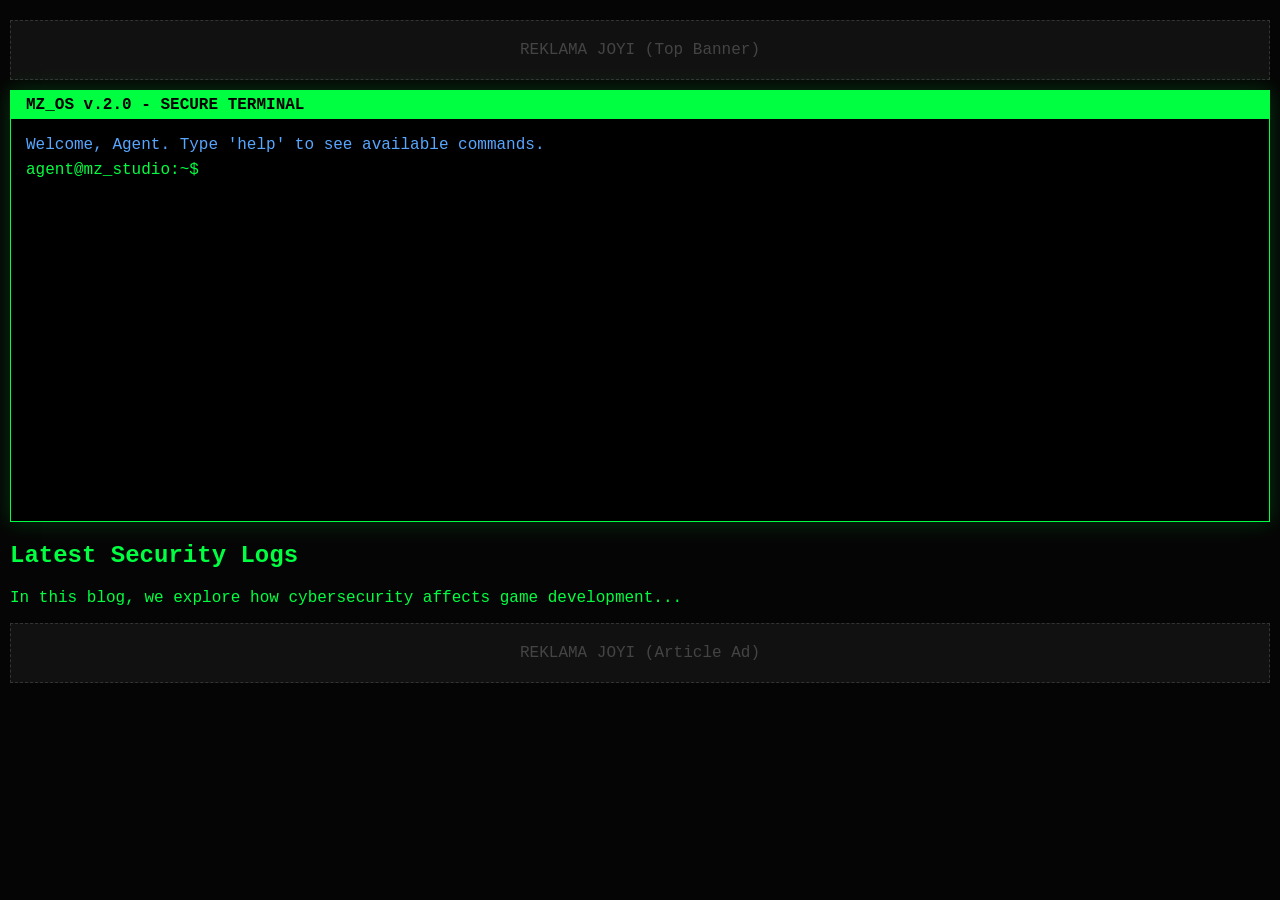
==== index.html @ 39b327cf "Add files via upload" ====
<!DOCTYPE html>
<html lang="en">
<head>
    <meta charset="UTF-8">
    <meta name="viewport" content="width=device-width, initial-scale=1.0">
    <title>MZ HACKER TERMINAL</title>
    <link rel="stylesheet" href="style.css">
</head>
<body>
    <div class="ad-top">REKLAMA JOYI (Top Banner)</div>

    <div class="terminal-container">
        <div class="terminal-header">MZ_OS v.2.0 - SECURE TERMINAL</div>
        <div id="output">
            <p class="system-msg">Welcome, Agent. Type <span class="cmd">'help'</span> to see available commands.</p>
        </div>
        <div class="input-line">
            <span>agent@mz_studio:~$</span>
            <input type="text" id="commandInput" autofocus spellcheck="false">
        </div>
    </div>

    <div class="blog-section">
        <h2>Latest Security Logs</h2>
        <p>In this blog, we explore how cybersecurity affects game development...</p>
        <div class="ad-mid">REKLAMA JOYI (Article Ad)</div>
    </div>

    <script src="script.js"></script>
</body>
</html>
---- style.css ----
body {
    background: #050505;
    color: #00ff41;
    font-family: 'Courier New', monospace;
    margin: 0;
    padding: 10px;
}

.ad-top, .ad-mid {
    background: #111;
    border: 1px dashed #333;
    text-align: center;
    padding: 20px;
    margin: 10px 0;
    color: #444;
}

.terminal-container {
    background: #000;
    border: 1px solid #00ff41;
    height: 400px;
    padding: 15px;
    overflow-y: auto;
    box-shadow: 0 0 20px rgba(0, 255, 65, 0.2);
}

.terminal-header {
    background: #00ff41;
    color: #000;
    margin: -15px -15px 15px -15px;
    padding: 5px 15px;
    font-weight: bold;
}

#output p { margin: 5px 0; line-height: 1.4; }

.input-line { display: flex; gap: 10px; }

input {
    background: transparent;
    border: none;
    color: #00ff41;
    font-family: inherit;
    font-size: 16px;
    outline: none;
    flex: 1;
}

.system-msg { color: #58a6ff; }
.error-msg { color: #ff3333; }
.success-msg { color: #ffff00; }
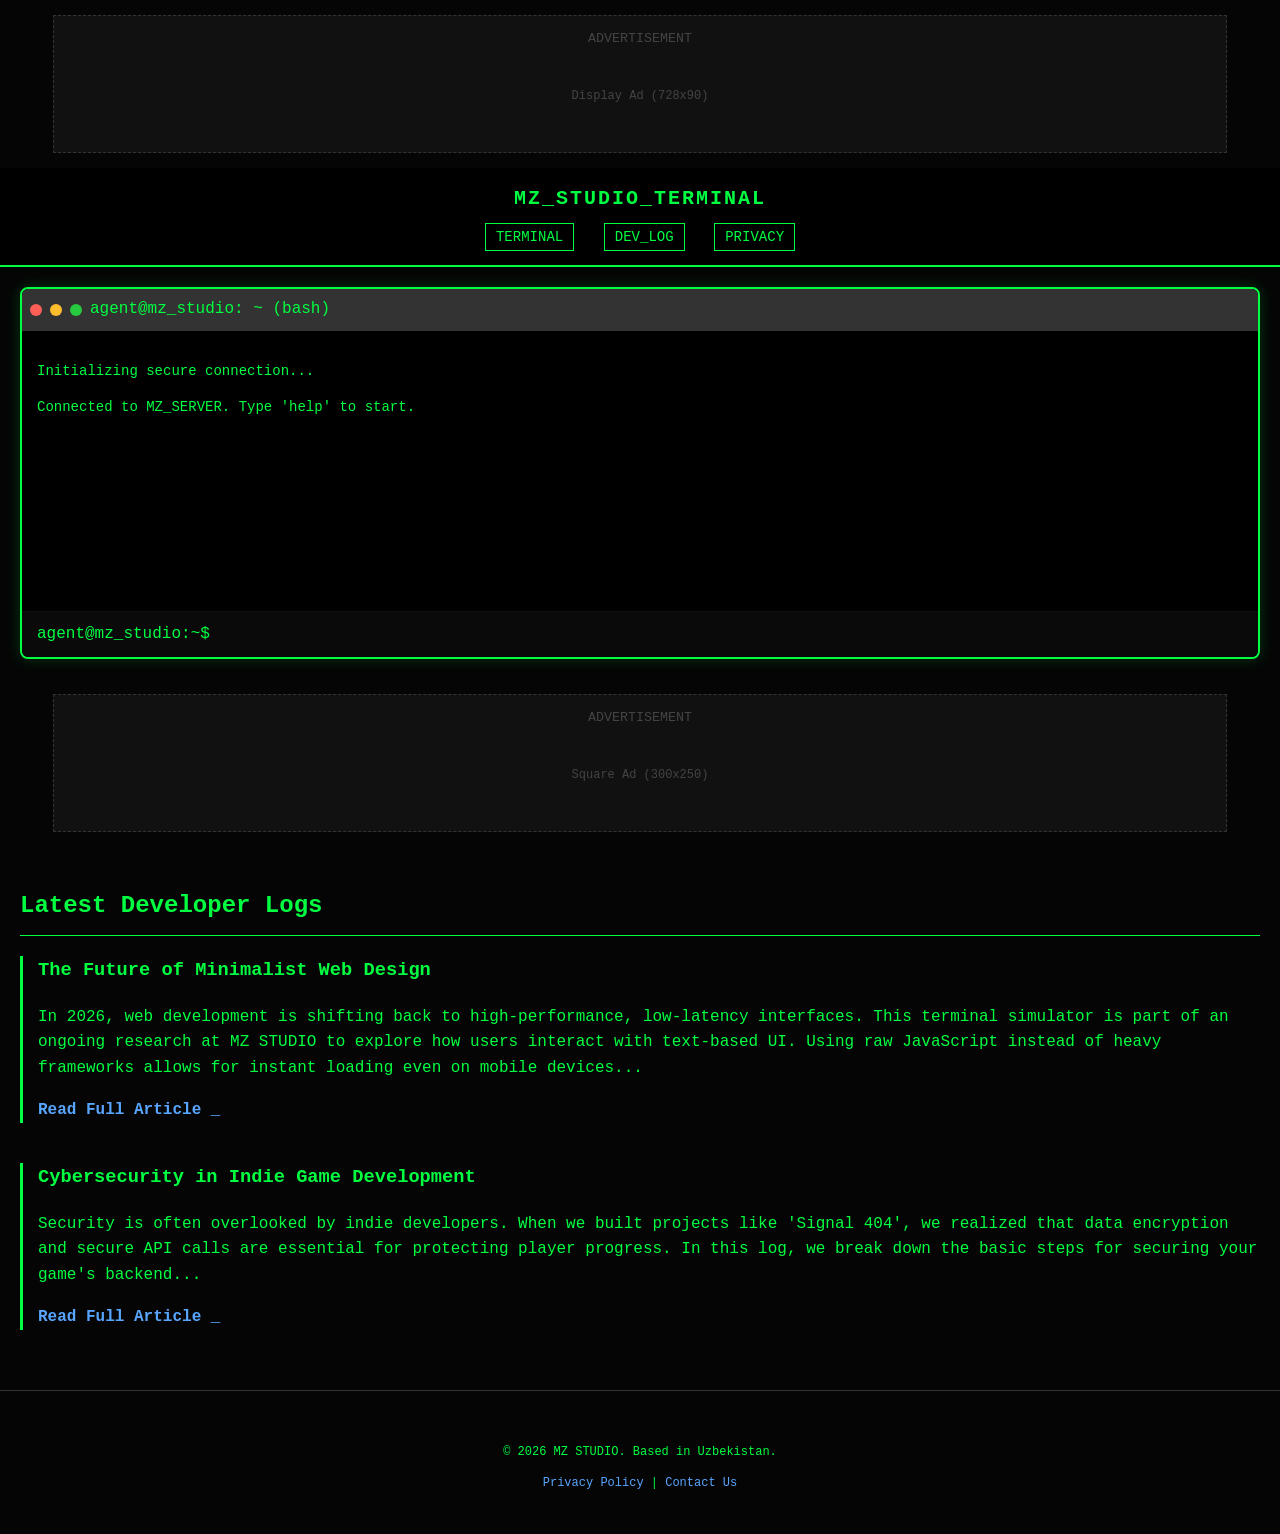
==== commit e258b1ae: "Add files via upload" ====
--- a/index.html
+++ b/index.html
@@ -3,28 +3,80 @@
 <head>
     <meta charset="UTF-8">
     <meta name="viewport" content="width=device-width, initial-scale=1.0">
-    <title>MZ HACKER TERMINAL</title>
+    <title>MZ STUDIO | Hacker Terminal & Dev Log</title>
     <link rel="stylesheet" href="style.css">
-</head>
+    </head>
 <body>
-    <div class="ad-top">REKLAMA JOYI (Top Banner)</div>
 
-    <div class="terminal-container">
-        <div class="terminal-header">MZ_OS v.2.0 - SECURE TERMINAL</div>
-        <div id="output">
-            <p class="system-msg">Welcome, Agent. Type <span class="cmd">'help'</span> to see available commands.</p>
-        </div>
-        <div class="input-line">
-            <span>agent@mz_studio:~$</span>
-            <input type="text" id="commandInput" autofocus spellcheck="false">
+    <div class="ad-container top-ad">
+        <small>ADVERTISEMENT</small>
+        <div class="ad-placeholder">
+            Display Ad (728x90)
         </div>
     </div>
 
-    <div class="blog-section">
-        <h2>Latest Security Logs</h2>
-        <p>In this blog, we explore how cybersecurity affects game development...</p>
-        <div class="ad-mid">REKLAMA JOYI (Article Ad)</div>
-    </div>
+    <header>
+        <div class="logo">MZ_STUDIO_TERMINAL</div>
+        <nav>
+            <a href="#game">TERMINAL</a>
+            <a href="#blog">DEV_LOG</a>
+            <a href="privacy.html">PRIVACY</a>
+        </nav>
+    </header>
+
+    <main>
+        <section id="game" class="terminal-section">
+            <div class="terminal-window">
+                <div class="terminal-header">
+                    <span class="dot red"></span>
+                    <span class="dot yellow"></span>
+                    <span class="dot green"></span>
+                    <span class="title">agent@mz_studio: ~ (bash)</span>
+                </div>
+                <div id="output">
+                    <p class="system-msg">Initializing secure connection...</p>
+                    <p class="system-msg">Connected to MZ_SERVER. Type <span class="cmd">'help'</span> to start.</p>
+                </div>
+                <div class="input-line">
+                    <span class="prompt">agent@mz_studio:~$</span>
+                    <input type="text" id="commandInput" autofocus spellcheck="false" autocomplete="off">
+                </div>
+            </div>
+        </section>
+
+        <div class="ad-container side-ad">
+            <small>ADVERTISEMENT</small>
+            <div class="ad-placeholder">
+                Square Ad (300x250)
+            </div>
+        </div>
+
+        <section id="blog" class="content-section">
+            <h2 class="section-title">Latest Developer Logs</h2>
+            
+            <article class="blog-post">
+                <h3>The Future of Minimalist Web Design</h3>
+                <p>In 2026, web development is shifting back to high-performance, low-latency interfaces. This terminal simulator is part of an ongoing research at MZ STUDIO to explore how users interact with text-based UI. Using raw JavaScript instead of heavy frameworks allows for instant loading even on mobile devices...</p>
+                <a href="#" class="read-more">Read Full Article _</a>
+            </article>
+
+            <article class="blog-post">
+                <h3>Cybersecurity in Indie Game Development</h3>
+                <p>Security is often overlooked by indie developers. When we built projects like 'Signal 404', we realized that data encryption and secure API calls are essential for protecting player progress. In this log, we break down the basic steps for securing your game's backend...</p>
+                <a href="#" class="read-more">Read Full Article _</a>
+            </article>
+        </section>
+    </main>
+
+    <footer>
+        <div class="footer-content">
+            <p>&copy; 2026 MZ STUDIO. Based in Uzbekistan.</p>
+            <div class="footer-links">
+                <a href="privacy.html">Privacy Policy</a> | 
+                <a href="mailto:your-email@example.com">Contact Us</a>
+            </div>
+        </div>
+    </footer>
 
     <script src="script.js"></script>
 </body>
--- a/style.css
+++ b/style.css
@@ -1,40 +1,97 @@
+/* General Reset */
 body {
-    background: #050505;
+    background-color: #050505;
     color: #00ff41;
     font-family: 'Courier New', monospace;
     margin: 0;
-    padding: 10px;
+    padding: 0;
+    line-height: 1.6;
 }
 
-.ad-top, .ad-mid {
+/* AdSense Containers */
+.ad-container {
     background: #111;
     border: 1px dashed #333;
     text-align: center;
-    padding: 20px;
-    margin: 10px 0;
+    padding: 10px;
+    margin: 15px auto;
+    max-width: 90%;
     color: #444;
 }
 
-.terminal-container {
+.ad-placeholder {
+    height: 90px;
+    display: flex;
+    align-items: center;
+    justify-content: center;
+    font-size: 12px;
+}
+
+/* Header & Navigation */
+header {
     background: #000;
+    padding: 15px;
+    border-bottom: 2px solid #00ff41;
+    display: flex;
+    flex-direction: column;
+    align-items: center;
+    gap: 10px;
+}
+
+.logo {
+    font-size: 20px;
+    font-weight: bold;
+    letter-spacing: 2px;
+}
+
+nav a {
+    color: #00ff41;
+    text-decoration: none;
+    margin: 0 10px;
+    font-size: 14px;
     border: 1px solid #00ff41;
-    height: 400px;
-    padding: 15px;
-    overflow-y: auto;
-    box-shadow: 0 0 20px rgba(0, 255, 65, 0.2);
+    padding: 5px 10px;
+}
+
+/* Terminal Window */
+.terminal-section {
+    padding: 20px;
+}
+
+.terminal-window {
+    background: #000;
+    border: 2px solid #00ff41;
+    border-radius: 8px;
+    overflow: hidden;
+    box-shadow: 0 0 15px rgba(0, 255, 65, 0.2);
 }
 
 .terminal-header {
-    background: #00ff41;
-    color: #000;
-    margin: -15px -15px 15px -15px;
-    padding: 5px 15px;
-    font-weight: bold;
+    background: #333;
+    padding: 8px;
+    display: flex;
+    align-items: center;
+    gap: 8px;
 }
 
-#output p { margin: 5px 0; line-height: 1.4; }
+.dot { width: 12px; height: 12px; border-radius: 50%; }
+.red { background: #ff5f56; }
+.yellow { background: #ffbd2e; }
+.green { background: #27c93f; }
 
-.input-line { display: flex; gap: 10px; }
+#output {
+    height: 250px;
+    padding: 15px;
+    overflow-y: auto;
+    font-size: 14px;
+}
+
+.input-line {
+    display: flex;
+    padding: 10px 15px;
+    background: #0a0a0a;
+    border-top: 1px solid #111;
+}
 
 input {
     background: transparent;
@@ -44,8 +101,35 @@
     font-size: 16px;
     outline: none;
     flex: 1;
+    margin-left: 10px;
 }
 
-.system-msg { color: #58a6ff; }
-.error-msg { color: #ff3333; }
-.success-msg { color: #ffff00; }
+/* Blog Content */
+.content-section {
+    padding: 20px;
+}
+
+.section-title {
+    color: #00ff41;
+    border-bottom: 1px solid #00ff41;
+    padding-bottom: 10px;
+}
+
+.blog-post {
+    margin-bottom: 40px;
+    border-left: 3px solid #00ff41;
+    padding-left: 15px;
+}
+
+.blog-post h3 { color: #00ff41; }
+.read-more { color: #58a6ff; text-decoration: none; font-weight: bold; }
+
+/* Footer */
+footer {
+    text-align: center;
+    padding: 40px 20px;
+    border-top: 1px solid #333;
+    font-size: 12px;
+}
+
+.footer-links a { color: #58a6ff; text-decoration: none; }
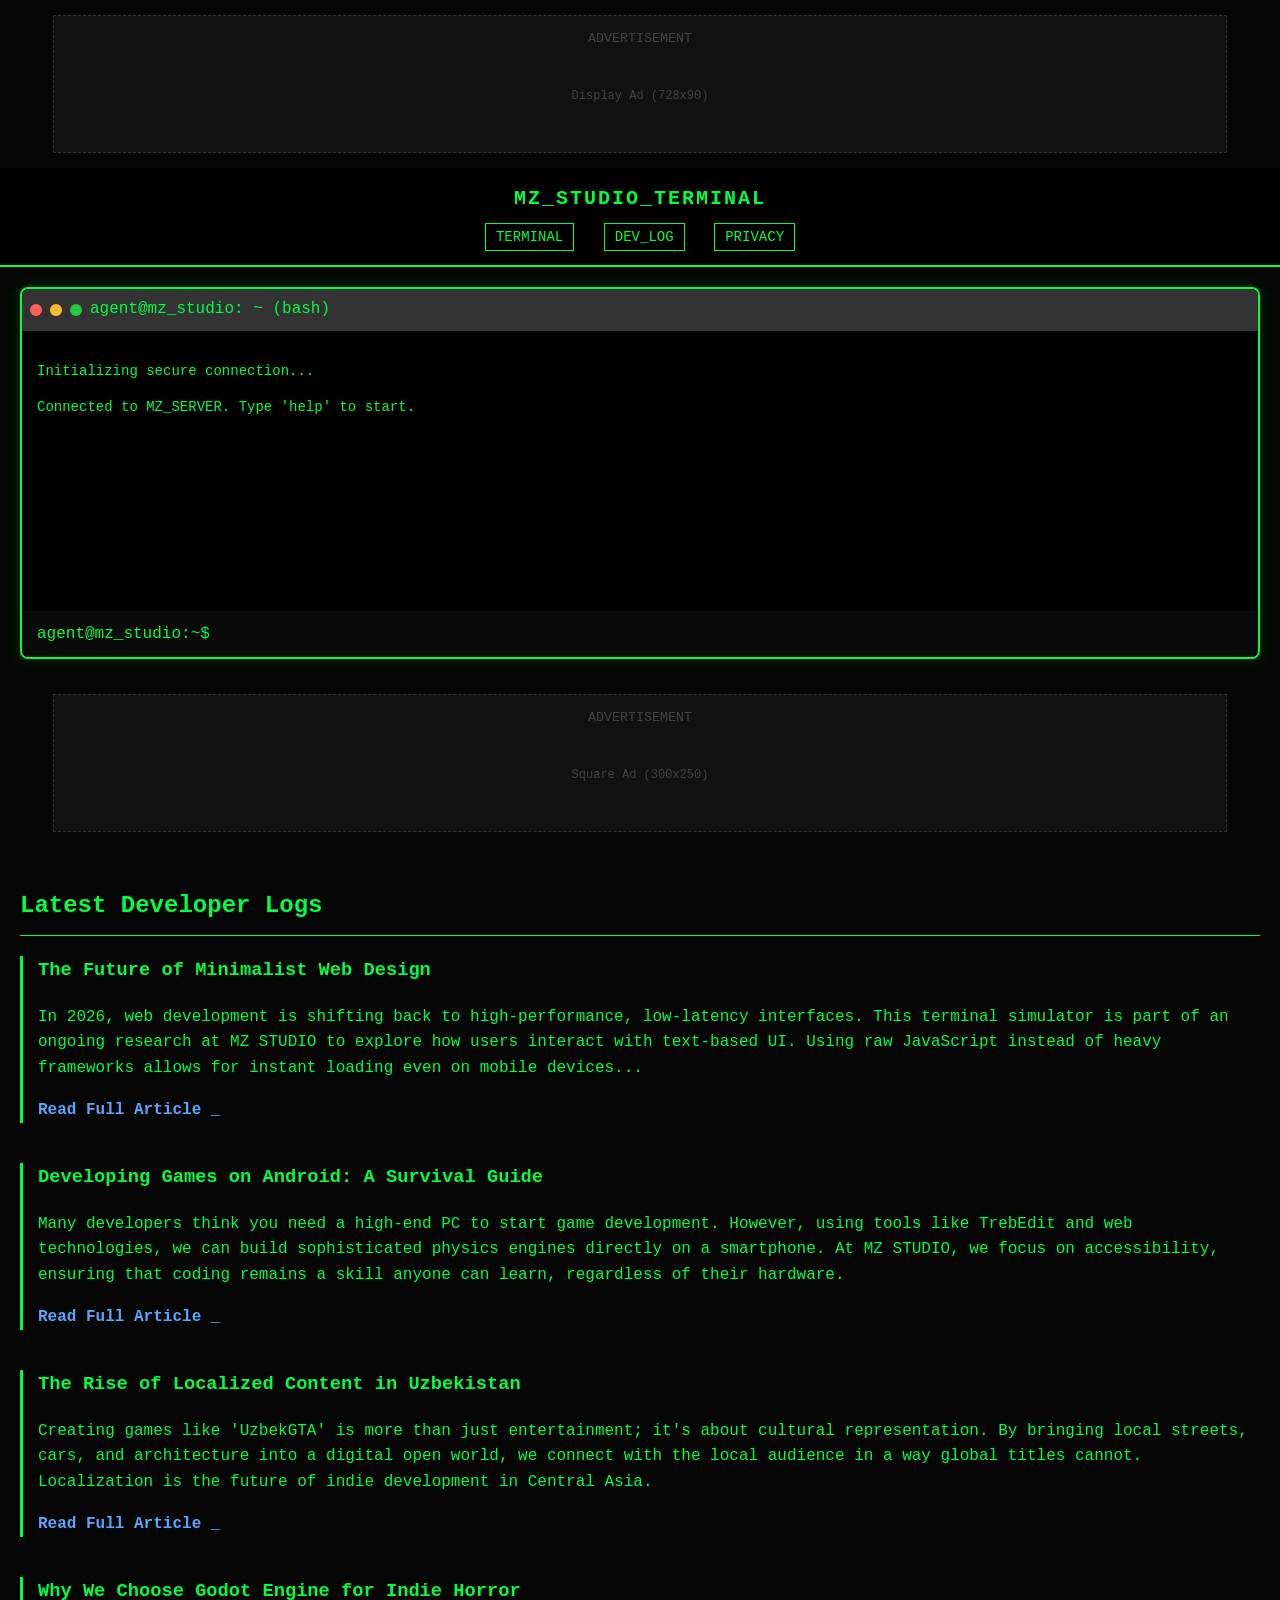
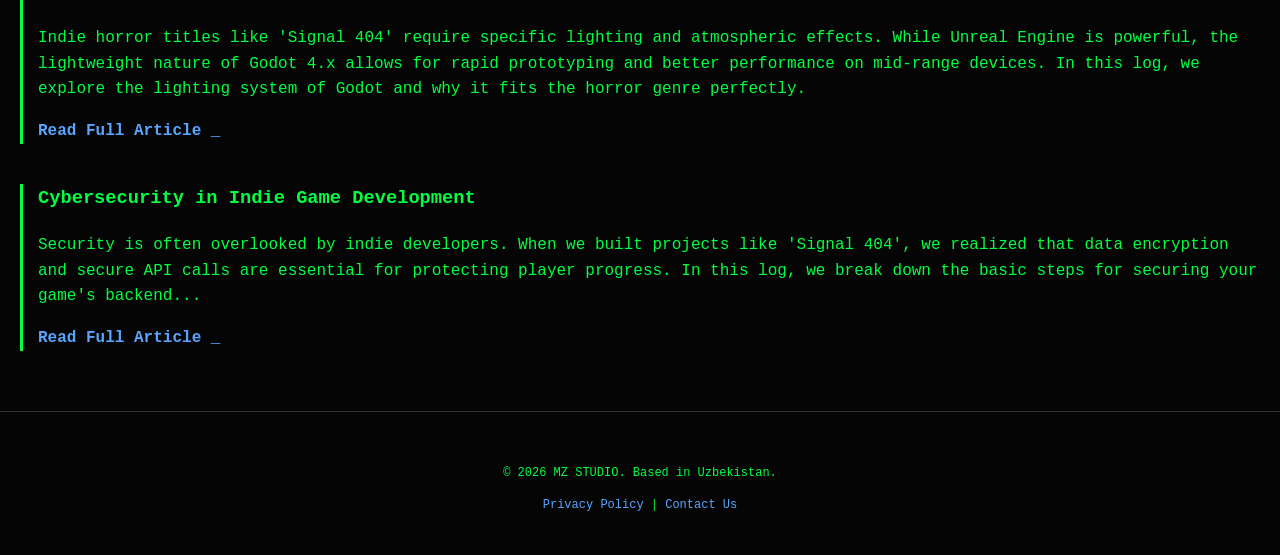
==== commit 65af8382: "Add files via upload" ====
--- a/index.html
+++ b/index.html
@@ -1,6 +1,8 @@
 <!DOCTYPE html>
 <html lang="en">
 <head>
+    <script async src="https://pagead2.googlesyndication.com/pagead/js/adsbygoogle.js?client=ca-pub-3123400688656249"
+     crossorigin="anonymous"></script>
     <meta charset="UTF-8">
     <meta name="viewport" content="width=device-width, initial-scale=1.0">
     <title>MZ STUDIO | Hacker Terminal & Dev Log</title>
@@ -59,6 +61,24 @@
                 <p>In 2026, web development is shifting back to high-performance, low-latency interfaces. This terminal simulator is part of an ongoing research at MZ STUDIO to explore how users interact with text-based UI. Using raw JavaScript instead of heavy frameworks allows for instant loading even on mobile devices...</p>
                 <a href="#" class="read-more">Read Full Article _</a>
             </article>
+            <article class="blog-post">
+    <h3>Developing Games on Android: A Survival Guide</h3>
+    <p>Many developers think you need a high-end PC to start game development. However, using tools like TrebEdit and web technologies, we can build sophisticated physics engines directly on a smartphone. At MZ STUDIO, we focus on accessibility, ensuring that coding remains a skill anyone can learn, regardless of their hardware.</p>
+    <a href="#" class="read-more">Read Full Article _</a>
+</article>
+
+<article class="blog-post">
+    <h3>The Rise of Localized Content in Uzbekistan</h3>
+    <p>Creating games like 'UzbekGTA' is more than just entertainment; it's about cultural representation. By bringing local streets, cars, and architecture into a digital open world, we connect with the local audience in a way global titles cannot. Localization is the future of indie development in Central Asia.</p>
+    <a href="#" class="read-more">Read Full Article _</a>
+</article>
+
+<article class="blog-post">
+    <h3>Why We Choose Godot Engine for Indie Horror</h3>
+    <p>Indie horror titles like 'Signal 404' require specific lighting and atmospheric effects. While Unreal Engine is powerful, the lightweight nature of Godot 4.x allows for rapid prototyping and better performance on mid-range devices. In this log, we explore the lighting system of Godot and why it fits the horror genre perfectly.</p>
+    <a href="#" class="read-more">Read Full Article _</a>
+</article>
+
 
             <article class="blog-post">
                 <h3>Cybersecurity in Indie Game Development</h3>
@@ -73,7 +93,7 @@
             <p>&copy; 2026 MZ STUDIO. Based in Uzbekistan.</p>
             <div class="footer-links">
                 <a href="privacy.html">Privacy Policy</a> | 
-                <a href="mailto:your-email@example.com">Contact Us</a>
+                <a href="mailto: saparbekoverjigit56@gmail.com">Contact Us</a>
             </div>
         </div>
     </footer>
